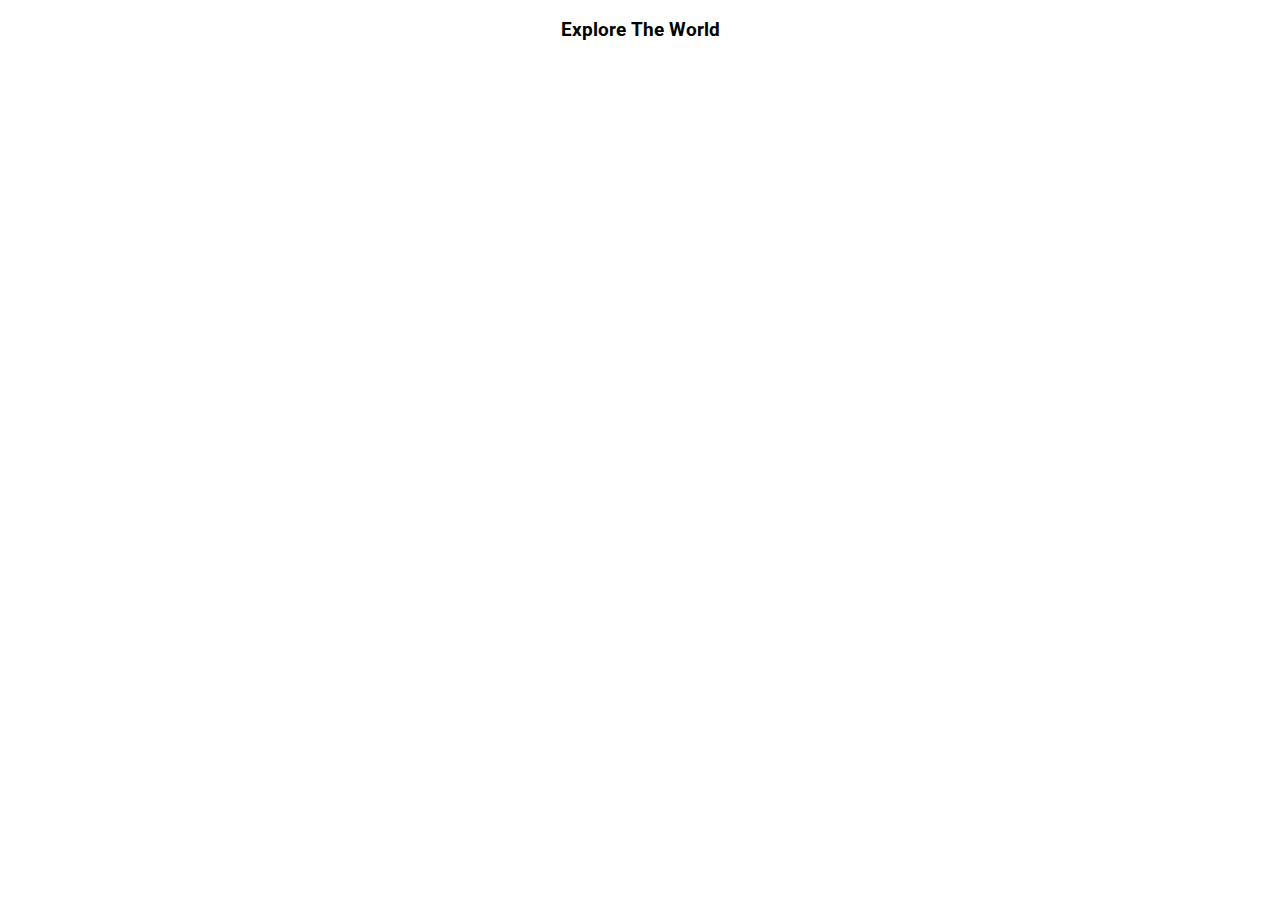
==== expanding-cards/index.html @ 767d7b72 "intro" ====
<!DOCTYPE html>
<html lang="en">
  <head>
    <meta charset="UTF-8" />
    <meta http-equiv="X-UA-Compatible" content="IE=edge" />
    <meta name="viewport" content="width=device-width, initial-scale=1.0" />
    <title>Expanding Cards</title>
    <!-- <link rel="stylesheet" href="https://cdnjs.cloudflare.com/ajax/libs/font-awesome/6.1.1/css/all.min.css" integrity="sha512-KfkfwYDsLkIlwQp6LFnl8zNdLGxu9YAA1QvwINks4PhcElQSvqcyVLLD9aMhXd13uQjoXtEKNosOWaZqXgel0g==" crossorigin="anonymous" referrerpolicy="no-referrer" /> -->
    <link rel="stylesheet" href="style.css" />
  </head>
  <body>
    <div class="container">
      <div class="panel active">
        <h3>Explore The World</h3>
      </div>
    </div>
    <script src="script.js"></script>
  </body>
</html>
---- expanding-cards/style.css ----
@import url("https://fonts.googleapis.com/css2?family=Roboto:wght@400;700&display=swap");

* {
  box-sizing: border-box;
}

body {
  font-family: "Roboto", sans-serif;
  margin: 0;
  display: flex;
  flex-direction: column;
  align-items: center;
  height: 100vh;
  overflow: hidden;
}
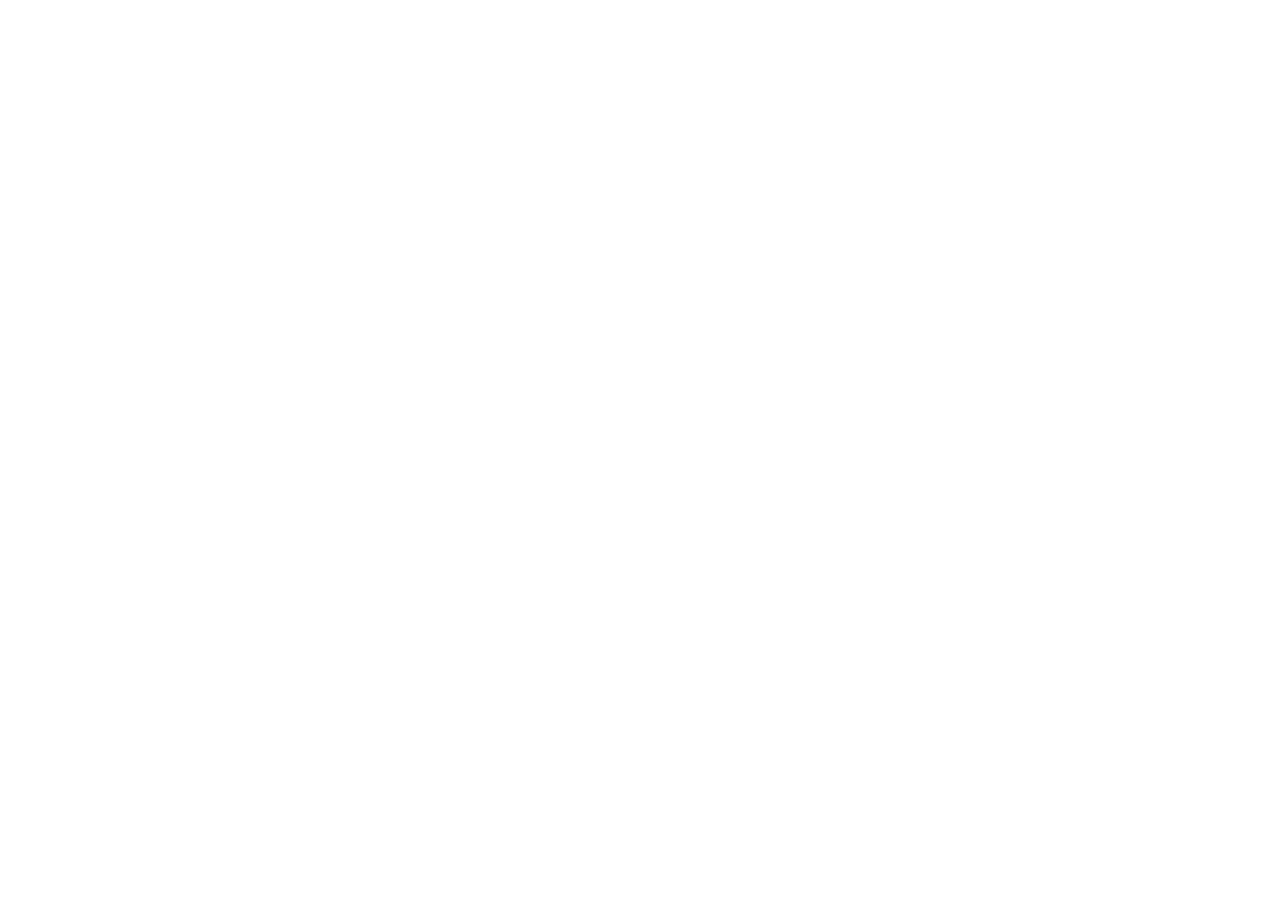
==== commit 22144768: "change" ====
--- a/expanding-cards/index.html
+++ b/expanding-cards/index.html
@@ -10,8 +10,49 @@
   </head>
   <body>
     <div class="container">
-      <div class="panel active">
+      <div
+        class="panel active"
+        style="
+          background-image: url('https://images.unsplash.com/photo-1648220540931-33e35e9fd62b?ixlib=rb-1.2.1&ixid=MnwxMjA3fDB8MHxwaG90by1wYWdlfHx8fGVufDB8fHx8&auto=format&fit=crop&w=627&q=80');
+        "
+      >
         <h3>Explore The World</h3>
+      </div>
+
+      <div
+        class="panel"
+        style="
+          background-image: url('https://images.unsplash.com/photo-1581556812883-93bd1272d431?crop=entropy&cs=tinysrgb&fm=jpg&ixlib=rb-1.2.1&q=80&raw_url=true&ixid=MnwxMjA3fDB8MHxwaG90by1wYWdlfHx8fGVufDB8fHx8&auto=format&fit=crop&w=1470');
+        "
+      >
+        <h3>City on Winter</h3>
+      </div>
+
+      <div
+        class="panel"
+        style="
+          background-image: url('https://images.unsplash.com/photo-1650631282469-5aab63869674?ixlib=rb-1.2.1&ixid=MnwxMjA3fDB8MHxwaG90by1wYWdlfHx8fGVufDB8fHx8&auto=format&fit=crop&w=1074&q=80');
+        "
+      >
+        <h3>Wild Forest</h3>
+      </div>
+
+      <div
+        class="panel"
+        style="
+          background-image: url('https://images.unsplash.com/photo-1605919857981-aa05aa7dcf03?ixlib=rb-1.2.1&ixid=MnwxMjA3fDB8MHxwaG90by1wYWdlfHx8fGVufDB8fHx8&auto=format&fit=crop&w=1470&q=80');
+        "
+      >
+        <h3>Sunny Beach</h3>
+      </div>
+
+      <div
+        class="panel"
+        style="
+          background-image: url('https://images.unsplash.com/photo-1648220536258-86a76d8a626c?ixlib=rb-1.2.1&ixid=MnwxMjA3fDB8MHxwaG90by1wYWdlfHx8fGVufDB8fHx8&auto=format&fit=crop&w=627&q=80');
+        "
+      >
+        <h3>Auth Beach</h3>
       </div>
     </div>
     <script src="script.js"></script>
--- a/expanding-cards/style.css
+++ b/expanding-cards/style.css
@@ -1,15 +1,62 @@
-@import url("https://fonts.googleapis.com/css2?family=Roboto:wght@400;700&display=swap");
+@import url("https://fonts.googleapis.com/css?family=Muli&display=swap");
 
 * {
   box-sizing: border-box;
 }
 
 body {
-  font-family: "Roboto", sans-serif;
+  font-family: "Muli", sans-serif;
   margin: 0;
   display: flex;
-  flex-direction: column;
+  justify-content: center;
   align-items: center;
   height: 100vh;
   overflow: hidden;
 }
+
+.container {
+  display: flex;
+  width: 90vw;
+}
+
+.panel {
+  background-size: auto 100%;
+  background-position: center;
+  background-repeat: no-repeat;
+  height: 80vh;
+  border-radius: 50px;
+  color: #fff;
+  cursor: pointer;
+  flex: 0.5;
+  margin: 10px;
+  position: relative;
+  transition: flex 0.7s ease-in;
+}
+
+.panel h3 {
+  font-size: 24px;
+  position: absolute;
+  bottom: 20px;
+  left: 20px;
+  margin: 0;
+  opacity: 0;
+}
+
+.panel.active {
+  flex: 5;
+}
+
+.panel.active h3 {
+  opacity: 1;
+}
+
+@media (max-width: 480px) {
+  .container {
+    width: 100vw;
+  }
+
+  .panel:nth-of-type(4),
+  .panel:nth-of-type(5) {
+    display: none;
+  }
+}
